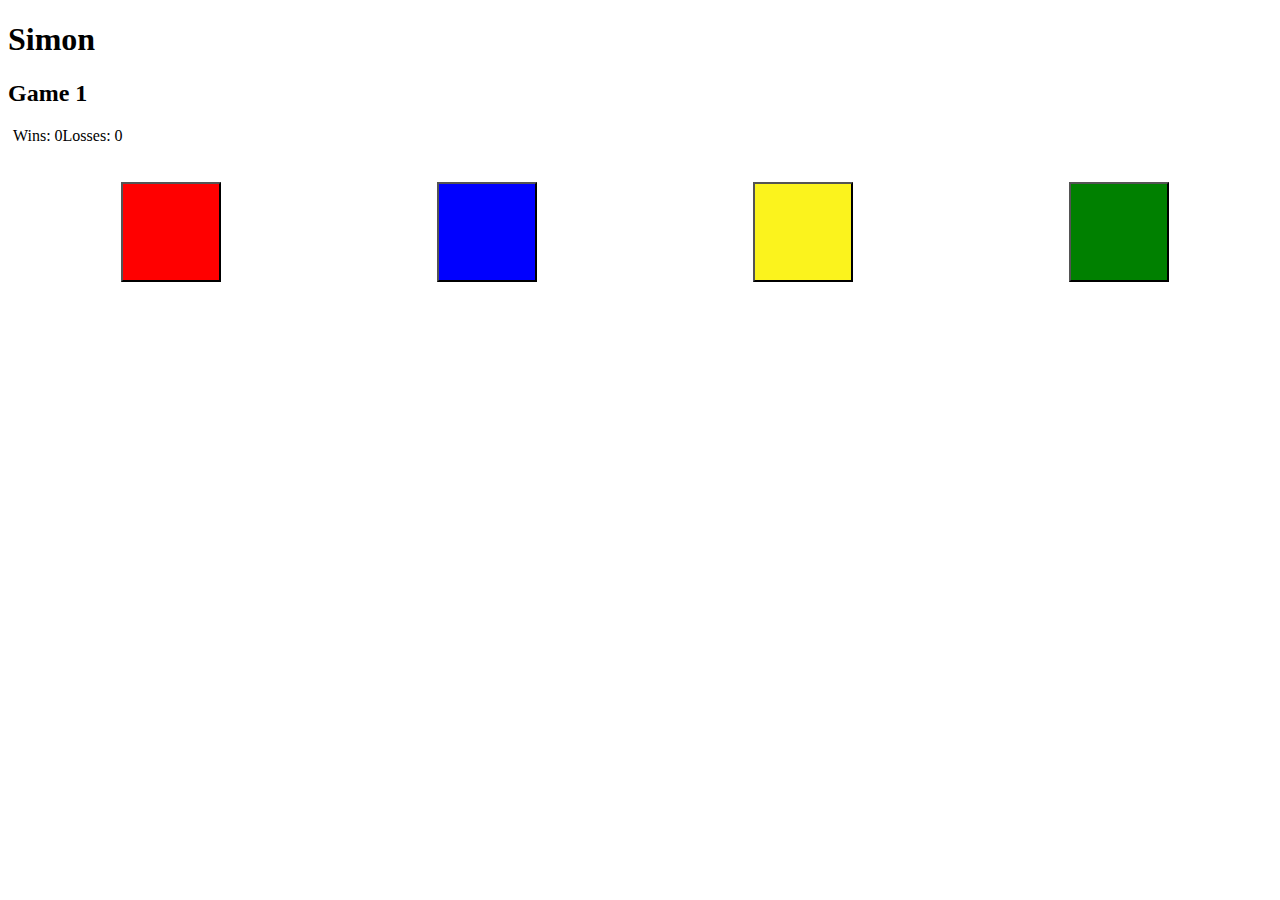
==== simon.html @ 129835ae "initial.work" ====
<!DOCTYPE html>
<html lang="en">
<head>
    <meta charset="UTF-8">
    <meta name="viewport" content="width=device-width, initial-scale=1.0">
    <meta http-equiv="X-UA-Compatible" content="ie=edge">
    <title>Simon</title>
    <link rel="stylesheet" type="text/css"media="screen" href="simon.css"/>
</head>
<body>
    <header>
        <h1 class="text-center">Simon</h1>
        <h2 class="text-center heading game">Game <span id="game">1</span></h2>
        <div class="text-center container content">
            <div class="text-center flex33">Wins: <span id="wins">0</span></div>
            <div class="text-center flex33">Losses: <span id="losses">0</span></div>
        </div>
    </header>
    <main>
        <div class="buttonContainer container content">
            <button class="red" value="red" id="1"></button>
            <button class="blue" value="blue" id="2"></button>
            <button class="yellow" value="yellow" id="3"></button>
            <button class="green" value="green" id="4"></button>
        </div>
    </main>
    <script src="./simon.js"></script>
</body>
</html>
---- simon.css ----
.main, .header{
    display: block;
}
.text-align{
    text-align: center;
}
.heading{
    color: solid black;
}
.container{
    display: flex;
    flex-flow: row wrap;
}
.content{
    width: 100%;
    margin: auto;
    height: 50px;
    margin: 5px;
}
.buttonContainer{
    justify-content: space-around;
}
.red{
    width: 100px;
    height: 100px;
    background-color: red;
}
.blue{
    width: 100px;
    height: 100px;
    background-color: blue;
}
.lightyellow{
    background-color: #FAF441;
}
.yellow{
    width: 100px;
    height: 100px;
    background-color: #FBF31D;
}
.green{
    width: 100px;
    height: 100px;
    background-color: green;
}
.lightgreen{
    background-color: #3BB91E;
}
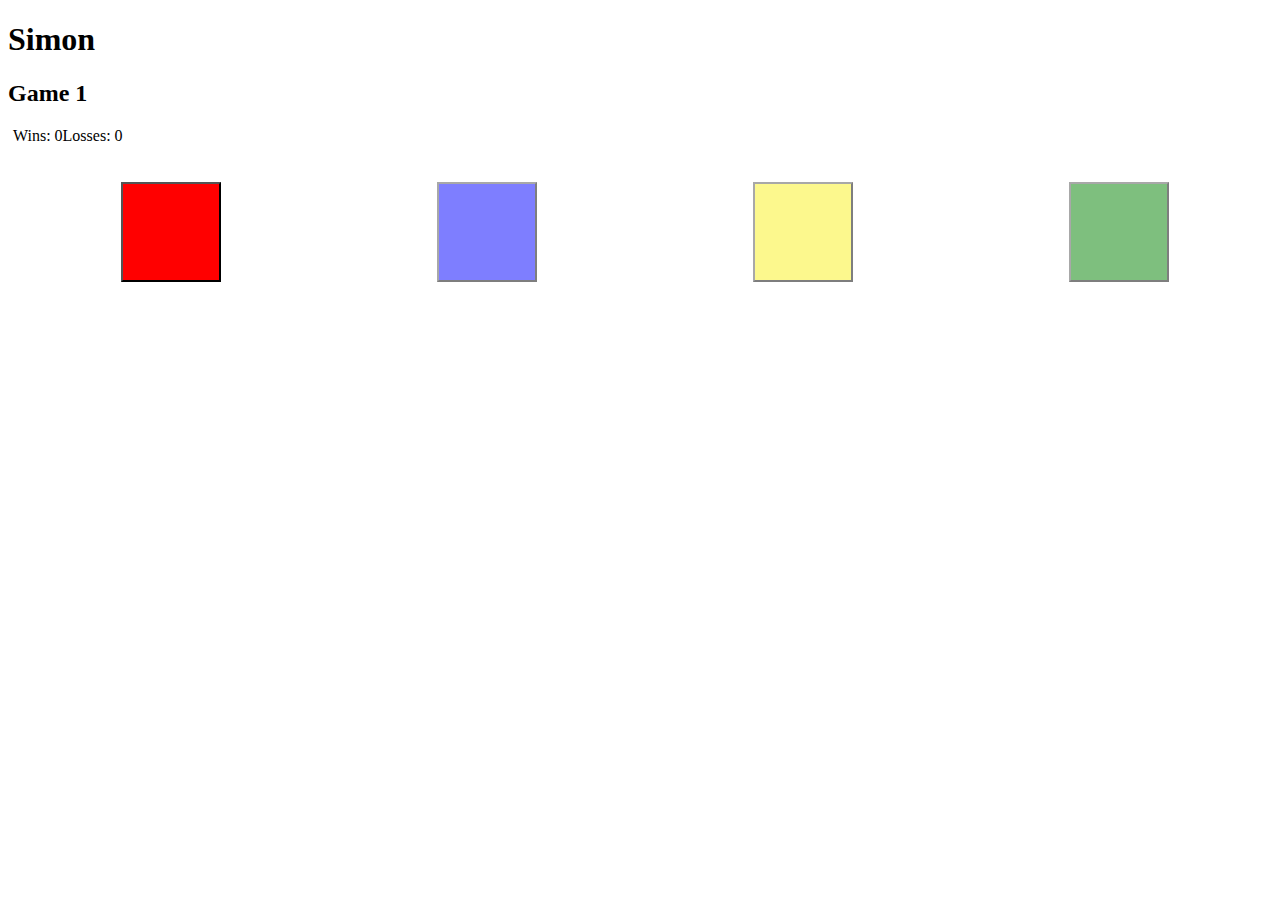
==== commit ec7947b0: "css setup" ====
--- a/simon.html
+++ b/simon.html
@@ -18,10 +18,10 @@
     </header>
     <main>
         <div class="buttonContainer container content">
-            <button class="red" value="red" id="1"></button>
-            <button class="blue" value="blue" id="2"></button>
-            <button class="yellow" value="yellow" id="3"></button>
-            <button class="green" value="green" id="4"></button>
+            <button class="inactive-state red highlight" value="red" id="1"></button>
+            <button class="inactive-state blue" value="blue" id="2"></button>
+            <button class="inactive-state yellow" value="yellow" id="3"></button>
+            <button class="inactive-state green" value="green" id="4"></button>
         </div>
     </main>
     <script src="./simon.js"></script>
--- a/simon.css
+++ b/simon.css
@@ -30,9 +30,6 @@
     height: 100px;
     background-color: blue;
 }
-.lightyellow{
-    background-color: #FAF441;
-}
 .yellow{
     width: 100px;
     height: 100px;
@@ -43,6 +40,10 @@
     height: 100px;
     background-color: green;
 }
-.lightgreen{
-    background-color: #3BB91E;
+
+.inactive-state {
+    opacity: 0.5;
+}
+.highlight {
+    opacity: 1;
 }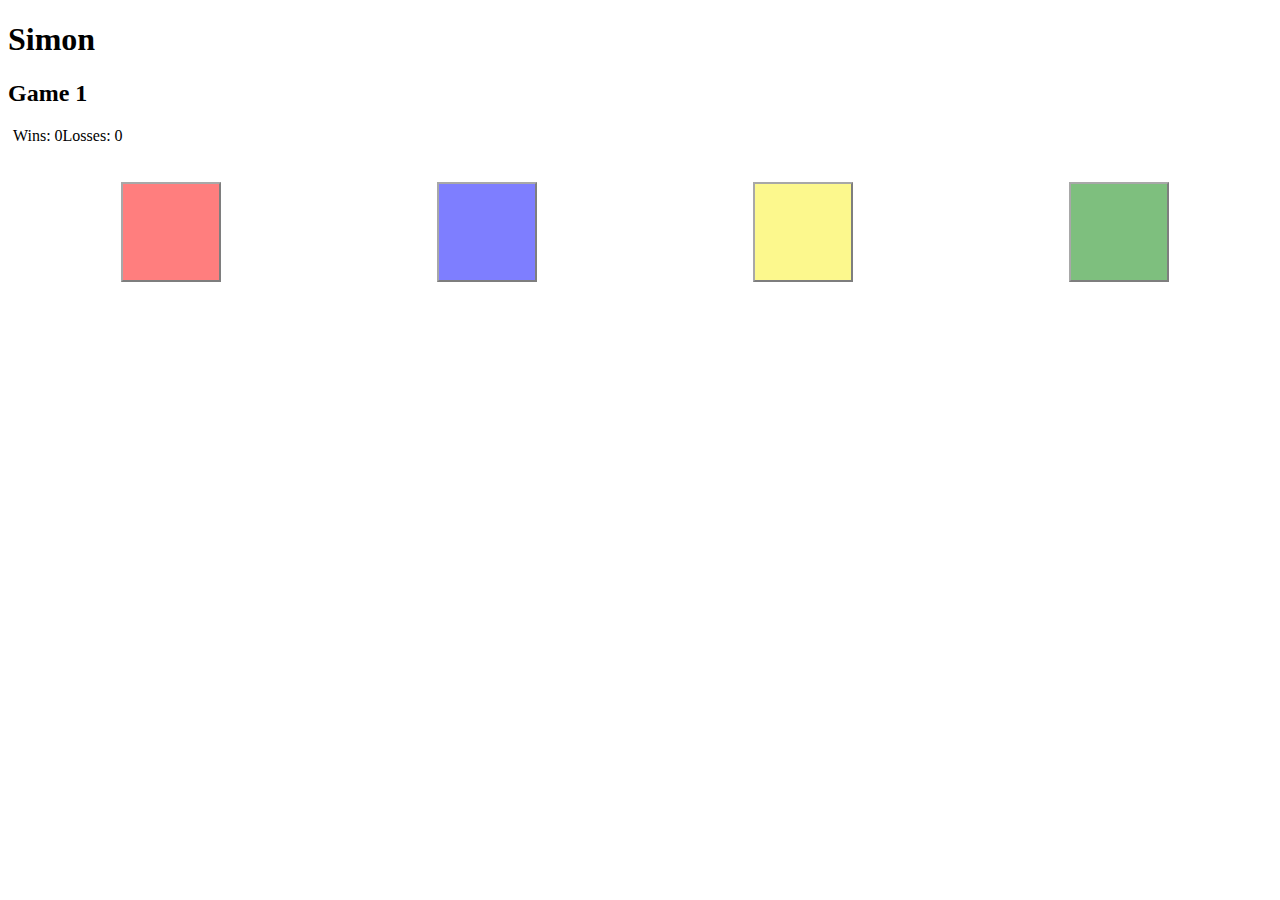
==== commit d83b955a: "remove class" ====
--- a/simon.html
+++ b/simon.html
@@ -18,7 +18,7 @@
     </header>
     <main>
         <div class="buttonContainer container content">
-            <button class="inactive-state red highlight" value="red" id="1"></button>
+            <button class="inactive-state red" value="red" id="1"></button>
             <button class="inactive-state blue" value="blue" id="2"></button>
             <button class="inactive-state yellow" value="yellow" id="3"></button>
             <button class="inactive-state green" value="green" id="4"></button>
